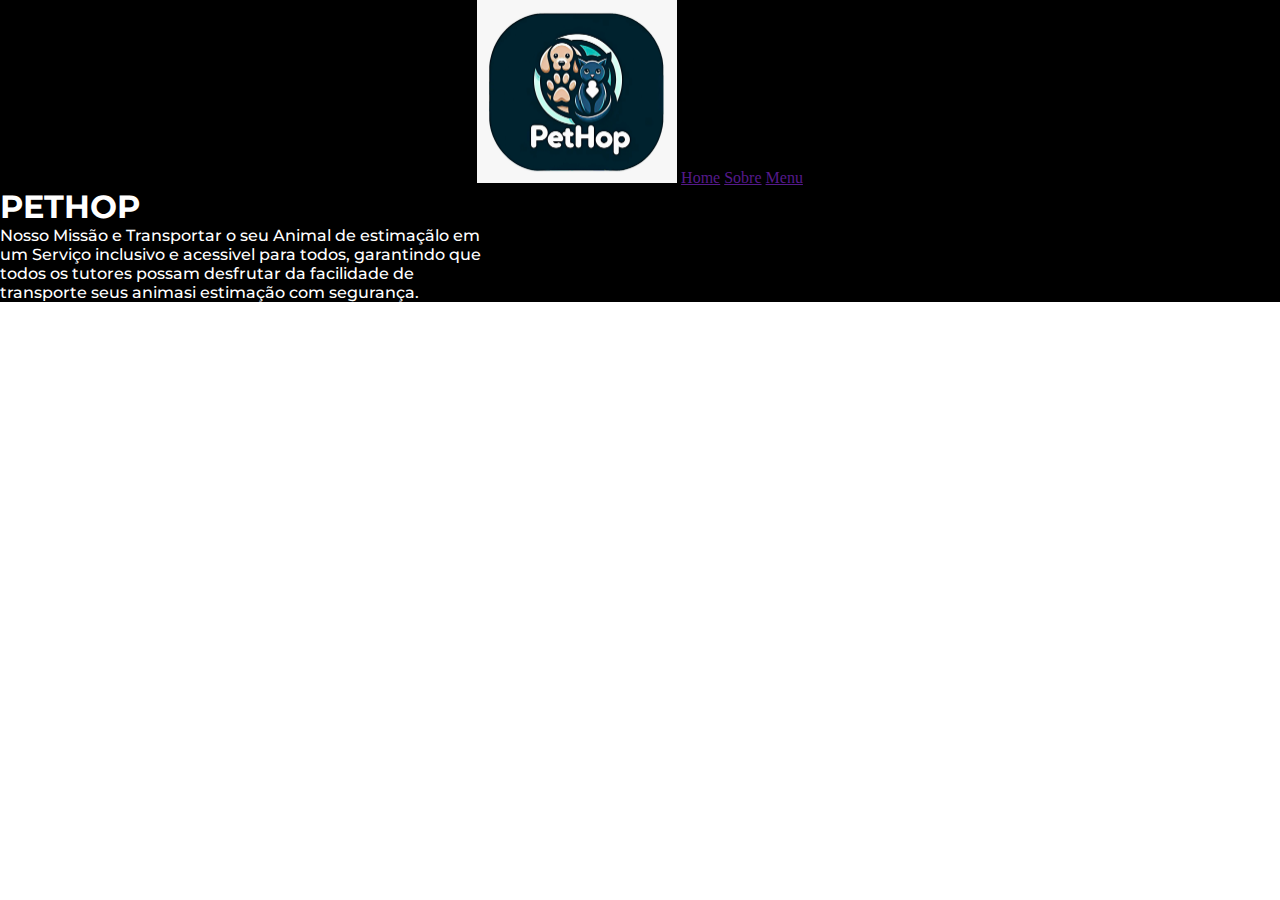
==== index.html @ 2452ace4 "Att Lukinha" ====
<!DOCTYPE html>

<html lang="pt-BR">
    <head>
        <meta charset="UTF-8">
        <meta name="viewport" content="width=device-width, initial-scale=1.0">
        <link rel="stylesheet" href="style.css">
        <title>Document</title>
    </head>
    <body>
        <header class="header">
            <div clww>
                <img class="header__imagem" src="./src/logo.jpeg" alt="logo empresa">
                <a href="">Home</a>
                <a href="">Sobre</a>
                <a href="">Menu</a>
            </div>
        </header>
        <main class="main">
            <div class="main__div">
                <h1 class="main__div__titulo">PETHOP</h1>
                <p class="main__div__paragrafo">Nosso Missão e Transportar o seu Animal de estimaçãlo em um Serviço inclusivo e acessivel para
                todos, garantindo que todos os tutores possam desfrutar da facilidade de transporte
                seus animasi estimação com segurança.<p>
            </div>
        </main>
        <footer>

        </footer>
    </body>
</html>
---- style.css ----
@import url('https://fonts.googleapis.com/css2?family=Montserrat:ital,wght@0,100..900;1,100..900&display=swap');

* {
    margin: 0;
    padding: 0;
}

.header {
    display: flex;
    justify-content: space-around;
    background-color: black;
}

.header__imagem {
    width: 200PX;
}

.main {
    background-color: black;
}

.main__div__titulo {
    font-family: "Montserrat", sans-serif;
    font-weight: 700;
    color: white;
    display: flex; /* or inline-flex */
}


.main__div__paragrafo {
    font-family: "Montserrat", sans-serif;
    font-weight: 500;
    color: white;
    width: 500px;
}
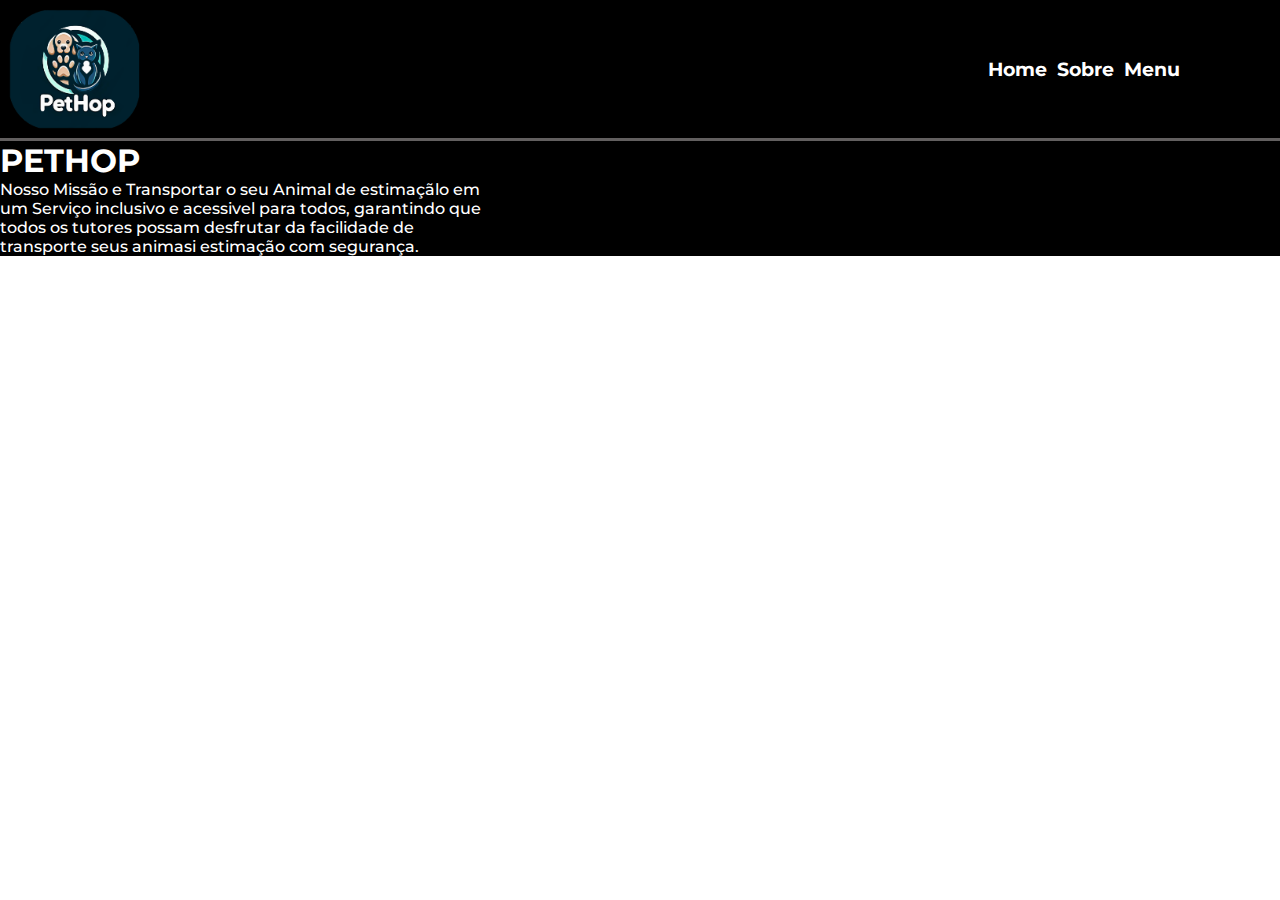
==== commit 1a92b007: "att" ====
--- a/index.html
+++ b/index.html
@@ -9,11 +9,13 @@
     </head>
     <body>
         <header class="header">
-            <div clww>
-                <img class="header__imagem" src="./src/logo.jpeg" alt="logo empresa">
-                <a href="">Home</a>
-                <a href="">Sobre</a>
-                <a href="">Menu</a>
+            <div class="header__icones">
+                <img class="header__imagem" src="./src/logo.png" alt="logo empresa">
+                <section class="header__icones__texts">
+                    <a class="header__icones__texts__text" href="">Home</a>
+                    <a class="header__icones__texts__text" href="">Sobre</a>
+                    <a class="header__icones__texts__text" href="">Menu</a>
+                </section>
             </div>
         </header>
         <main class="main">
--- a/style.css
+++ b/style.css
@@ -6,13 +6,33 @@
 }
 
 .header {
+    background-color: black;
+    border-block-end-style: solid;
+    border-color: rgb(98, 95, 95);
+}
+
+.header__icones {
     display: flex;
-    justify-content: space-around;
-    background-color: black;
+    justify-content: space-between;
+    align-items: center;
+    margin: 0 100px 0 0;
 }
 
 .header__imagem {
-    width: 200PX;
+    width: 150PX;
+}
+
+.header__icones__texts {
+    display: flex;
+    gap: 10px;
+    font-family: "Montserrat", sans-serif;
+    font-weight: 700;
+    font-size: 1.2rem;
+}
+
+.header__icones__texts__text {
+    color: white;
+    text-decoration: none;
 }
 
 .main {
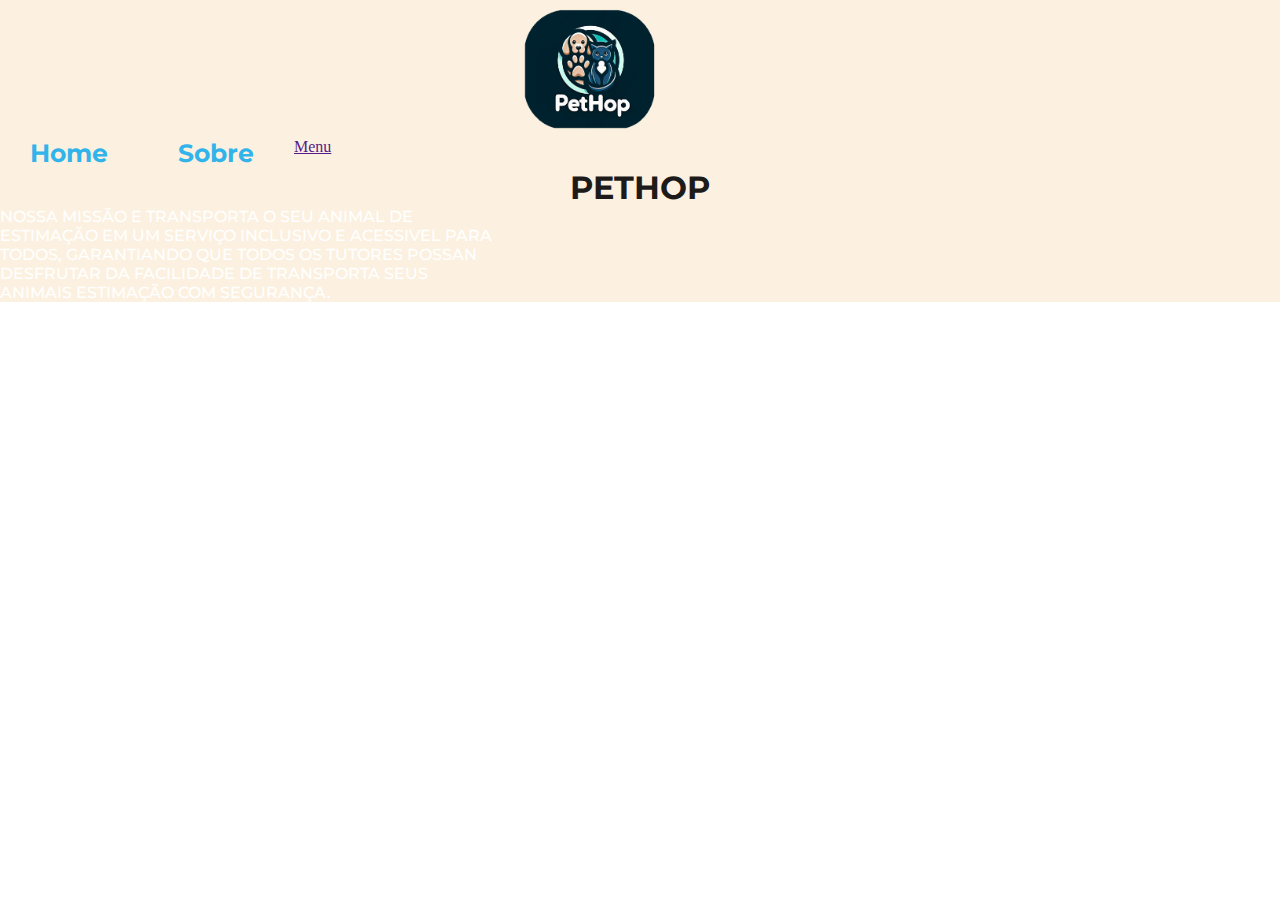
==== commit 59420942: "ATT" ====
--- a/index.html
+++ b/index.html
@@ -11,19 +11,21 @@
         <header class="header">
             <div class="header__icones">
                 <img class="header__imagem" src="./src/logo.png" alt="logo empresa">
-                <section class="header__icones__texts">
-                    <a class="header__icones__texts__text" href="">Home</a>
-                    <a class="header__icones__texts__text" href="">Sobre</a>
-                    <a class="header__icones__texts__text" href="">Menu</a>
-                </section>
             </div>
         </header>
         <main class="main">
-            <div class="main__div">
-                <h1 class="main__div__titulo">PETHOP</h1>
-                <p class="main__div__paragrafo">Nosso Missão e Transportar o seu Animal de estimaçãlo em um Serviço inclusivo e acessivel para
-                todos, garantindo que todos os tutores possam desfrutar da facilidade de transporte
-                seus animasi estimação com segurança.<p>
+            <div>
+                <section class="Lucas__bananao">
+                    <a class="Lucas__bananao_text" href="">Home</a>
+                    <a class="Lucas__bananao_text" href="">Sobre</a>
+                    <a  href="">Menu</a>
+                </section>
+                <div class="main__div">
+                    <h1 class="main__div__titulo">PETHOP</h1>
+                    <p class="main__div__paragrafo">NOSSA MISSÃO E TRANSPORTA O SEU ANIMAL DE ESTIMAÇÃO EM UM SERVIÇO INCLUSIVO E ACESSIVEL PARA
+                    TODOS, GARANTIANDO QUE TODOS OS TUTORES POSSAN DESFRUTAR DA FACILIDADE DE TRANSPORTA
+                    SEUS ANIMAIS ESTIMAÇÃO COM SEGURANÇA.<p>
+                </div>
             </div>
         </main>
         <footer>
--- a/style.css
+++ b/style.css
@@ -6,16 +6,32 @@
 }
 
 .header {
-    background-color: black;
-    border-block-end-style: solid;
-    border-color: rgb(98, 95, 95);
+    background-color: #FCF1E0;
 }
 
 .header__icones {
     display: flex;
-    justify-content: space-between;
-    align-items: center;
+    justify-content: center;
     margin: 0 100px 0 0;
+}
+
+.Lucas__bananao {
+    display: flex;
+    justify-content: flex-start;
+    gap: 10px;
+}
+
+.Lucas__bananao_text {
+    text-decoration: none;
+    color: #32b4eb;
+    font-family: "Montserrat", sans-serif;
+    font-weight:  700;
+    font-size: 25px;
+    margin: 0 30px;
+}
+
+.Lucas__bananao_text:hover {
+    color: rgb(102, 87, 87);
 }
 
 .header__imagem {
@@ -36,13 +52,15 @@
 }
 
 .main {
-    background-color: black;
+    background-color: #FCF1E0;
 }
 
 .main__div__titulo {
+    display: flex;
+    justify-content: center;
     font-family: "Montserrat", sans-serif;
     font-weight: 700;
-    color: white;
+    color: rgb(29, 26, 26);
     display: flex; /* or inline-flex */
 }
 
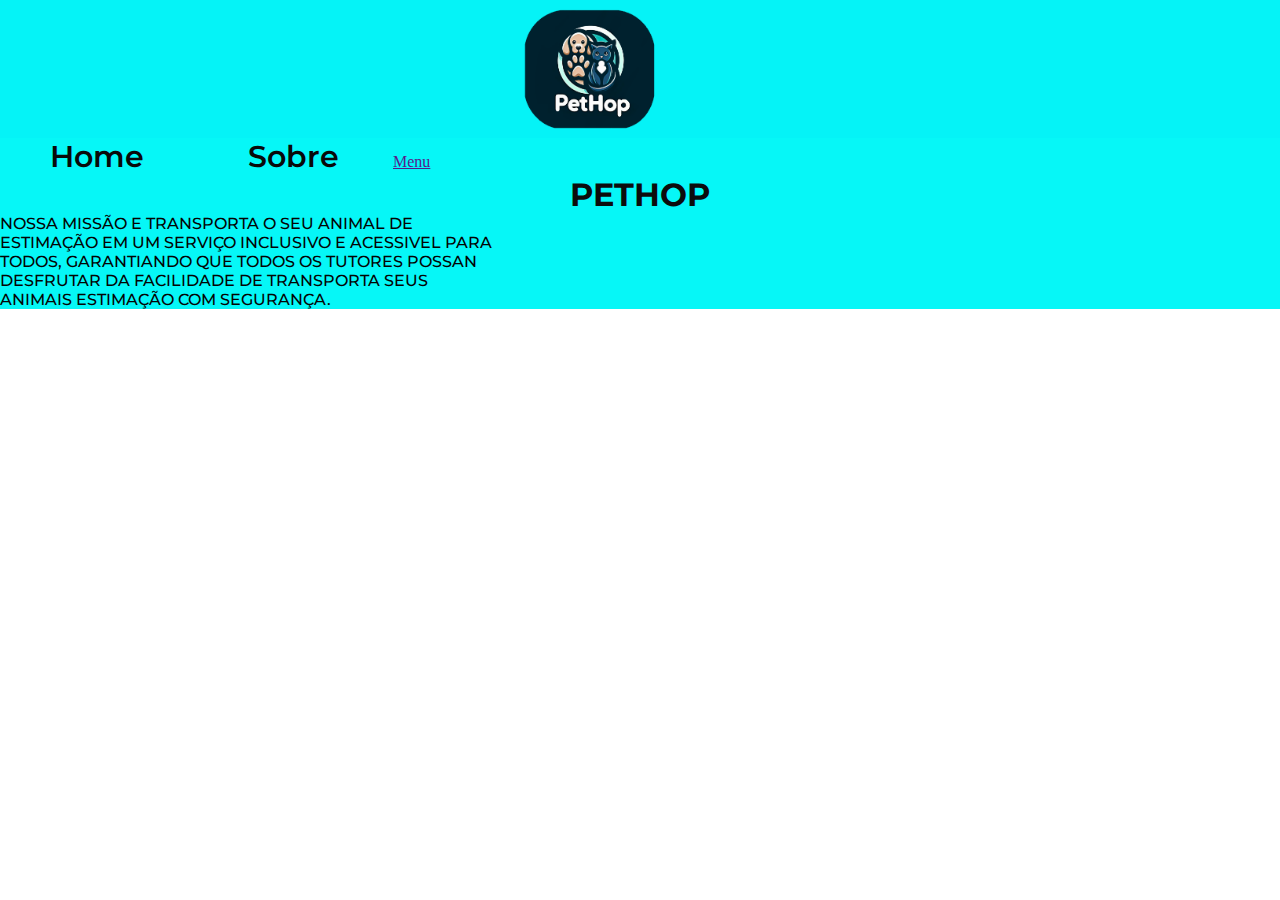
==== commit f4e59a90: "azul" ====
--- a/index.html
+++ b/index.html
@@ -15,9 +15,9 @@
         </header>
         <main class="main">
             <div>
-                <section class="Lucas__bananao">
-                    <a class="Lucas__bananao_text" href="">Home</a>
-                    <a class="Lucas__bananao_text" href="">Sobre</a>
+                <section class="botao ativo">
+                    <a class="botao__aperta_text" href="">Home</a>
+                    <a class="botao__aperta_text" href="">Sobre</a>
                     <a  href="">Menu</a>
                 </section>
                 <div class="main__div">
--- a/style.css
+++ b/style.css
@@ -6,7 +6,7 @@
 }
 
 .header {
-    background-color: #FCF1E0;
+    background-color: #05f3f7;
 }
 
 .header__icones {
@@ -15,23 +15,23 @@
     margin: 0 100px 0 0;
 }
 
-.Lucas__bananao {
+.botao__aperta {
     display: flex;
     justify-content: flex-start;
-    gap: 10px;
+    gap: 90px;
 }
 
-.Lucas__bananao_text {
+.botao__aperta_text {
     text-decoration: none;
-    color: #32b4eb;
+    color: #090909;
     font-family: "Montserrat", sans-serif;
-    font-weight:  700;
-    font-size: 25px;
-    margin: 0 30px;
+    font-weight:  600;
+    font-size: 30px;
+    margin: 0 50px;
 }
 
-.Lucas__bananao_text:hover {
-    color: rgb(102, 87, 87);
+.botao__luz_text:hover {
+    color: rgb(12, 216, 300);
 }
 
 .header__imagem {
@@ -52,7 +52,7 @@
 }
 
 .main {
-    background-color: #FCF1E0;
+    background-color: #06f7f7;
 }
 
 .main__div__titulo {
@@ -60,7 +60,7 @@
     justify-content: center;
     font-family: "Montserrat", sans-serif;
     font-weight: 700;
-    color: rgb(29, 26, 26);
+    color: rgb(12, 12, 12);
     display: flex; /* or inline-flex */
 }
 
@@ -68,6 +68,6 @@
 .main__div__paragrafo {
     font-family: "Montserrat", sans-serif;
     font-weight: 500;
-    color: white;
+    color: rgb(4, 4, 4);
     width: 500px;
 }